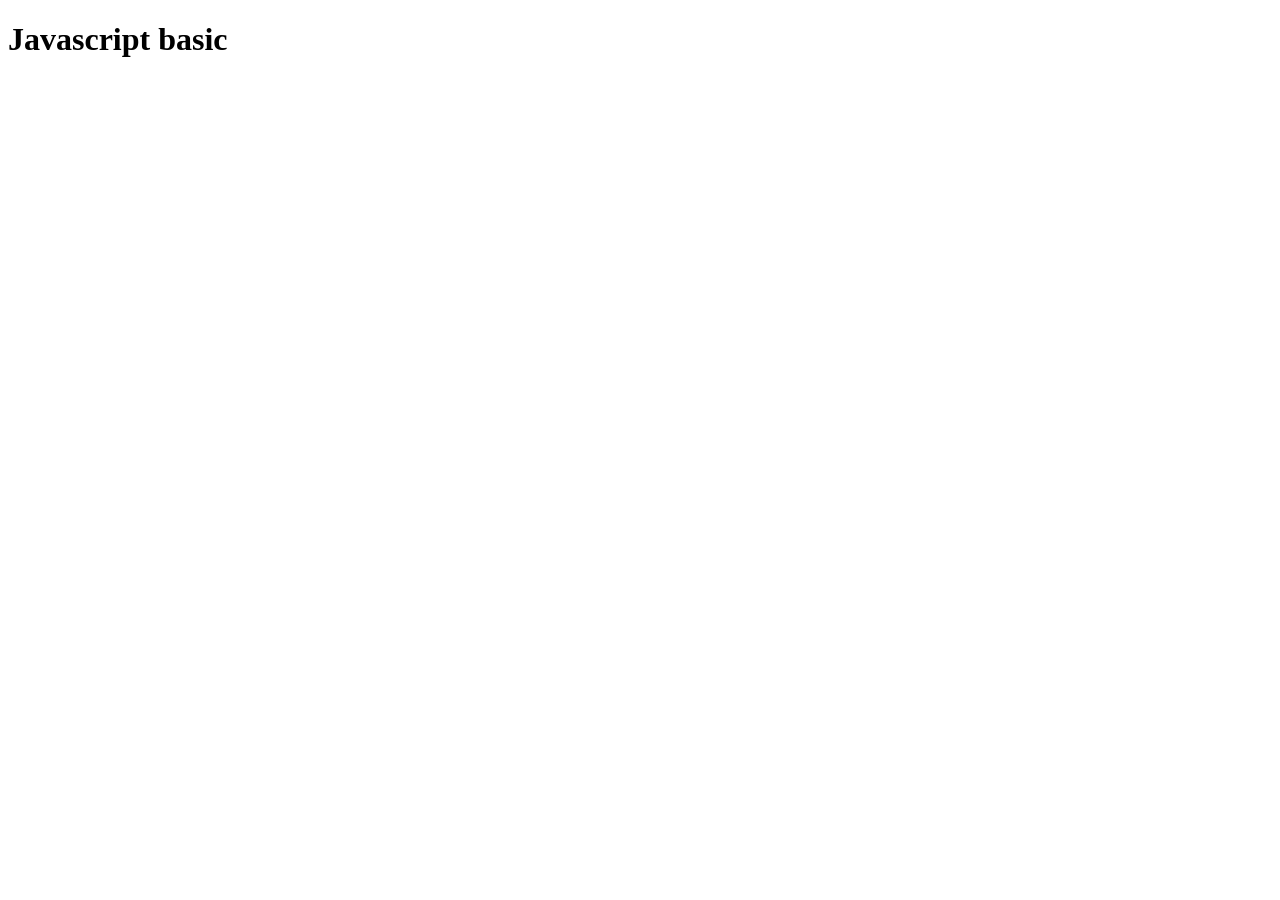
==== Lesson 1/index.html @ 5d5a02f2 "loops, array method" ====
<!DOCTYPE html>
<html lang="en">
  <head>
    <meta charset="UTF-8" />
    <meta name="viewport" content="width=device-width, initial-scale=1.0" />
    <title>Document</title>
  </head>
  <body>
    <h1>Javascript basic</h1>
    <script src="main.js"></script>
  </body>
</html>
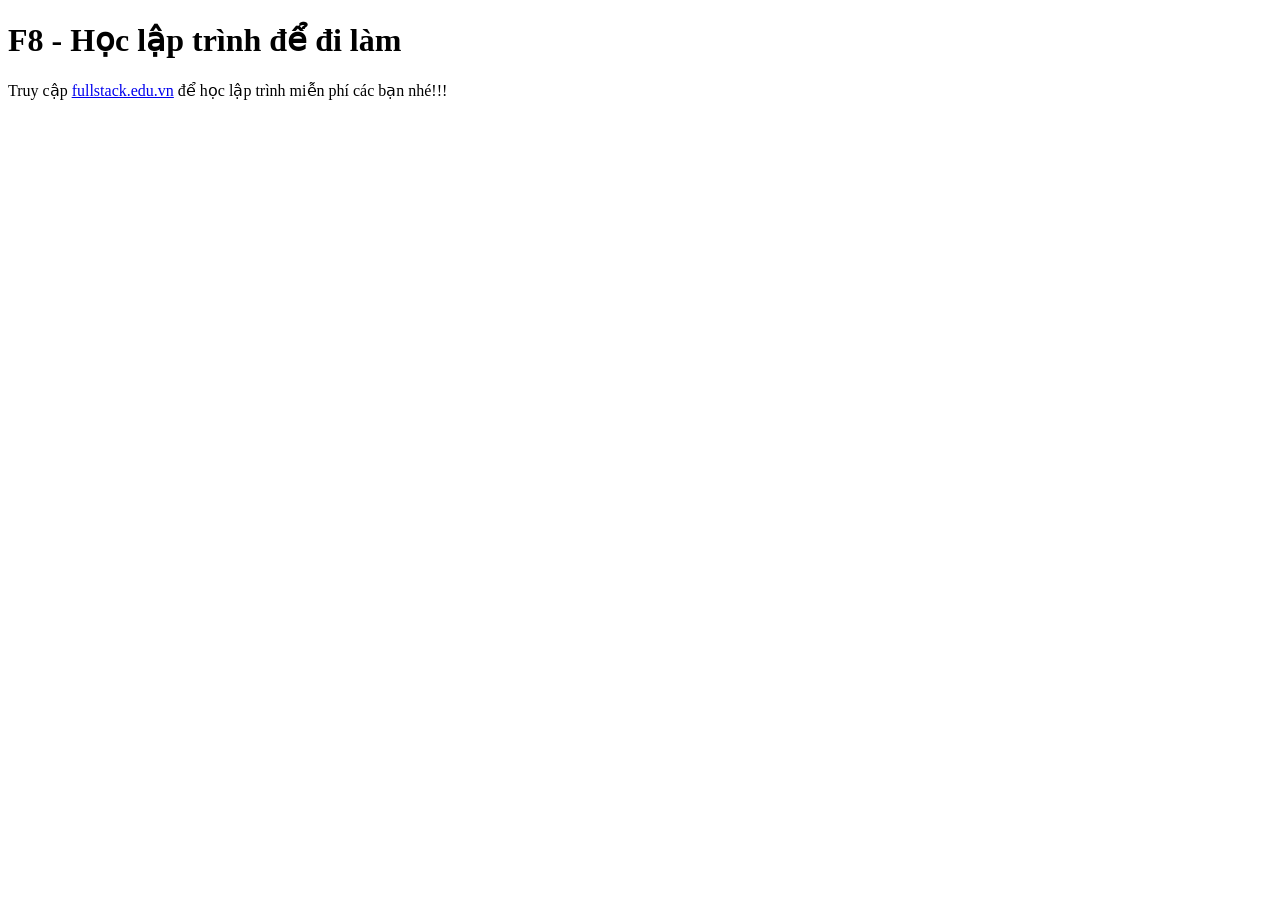
==== commit 844b6ce4: "do more callback functions, DOM, document object" ====
--- a/Lesson 1/index.html
+++ b/Lesson 1/index.html
@@ -6,7 +6,10 @@
     <title>Document</title>
   </head>
   <body>
-    <h1>Javascript basic</h1>
+    <h1>F8 - Học lập trình để đi làm</h1>
+    <p>
+      Truy cập <a>fullstack.edu.vn</a> để học lập trình miễn phí các bạn nhé!!!
+    </p>
     <script src="main.js"></script>
   </body>
 </html>
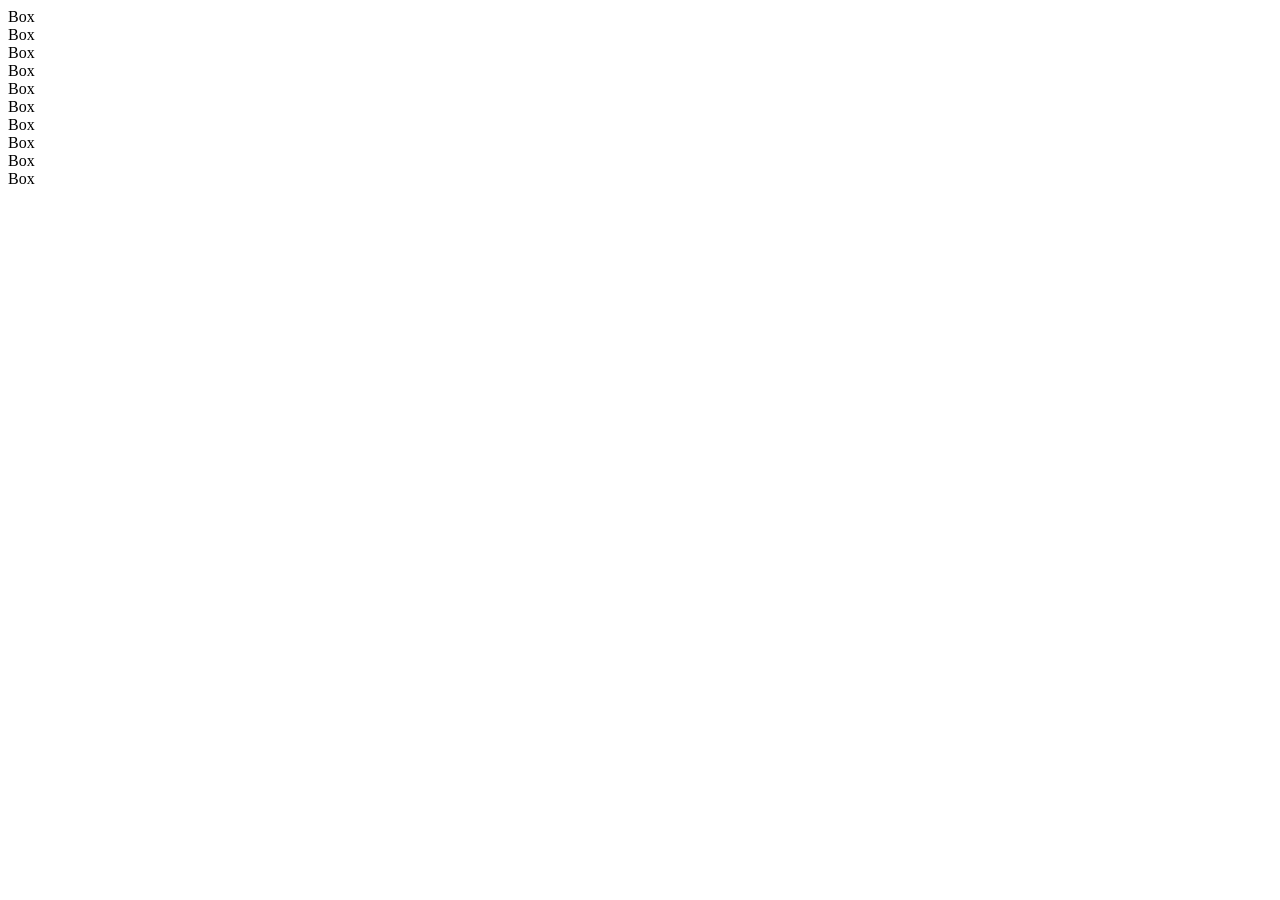
==== commit 3fefda5b: "DOM event, JSON, Promise" ====
--- a/Lesson 1/index.html
+++ b/Lesson 1/index.html
@@ -6,10 +6,16 @@
     <title>Document</title>
   </head>
   <body>
-    <h1>F8 - Học lập trình để đi làm</h1>
-    <p>
-      Truy cập <a>fullstack.edu.vn</a> để học lập trình miễn phí các bạn nhé!!!
-    </p>
+    <div>Box</div>
+    <div>Box</div>
+    <div>Box</div>
+    <div>Box</div>
+    <div>Box</div>
+    <div>Box</div>
+    <div>Box</div>
+    <div>Box</div>
+    <div>Box</div>
+    <div>Box</div>
     <script src="main.js"></script>
   </body>
 </html>
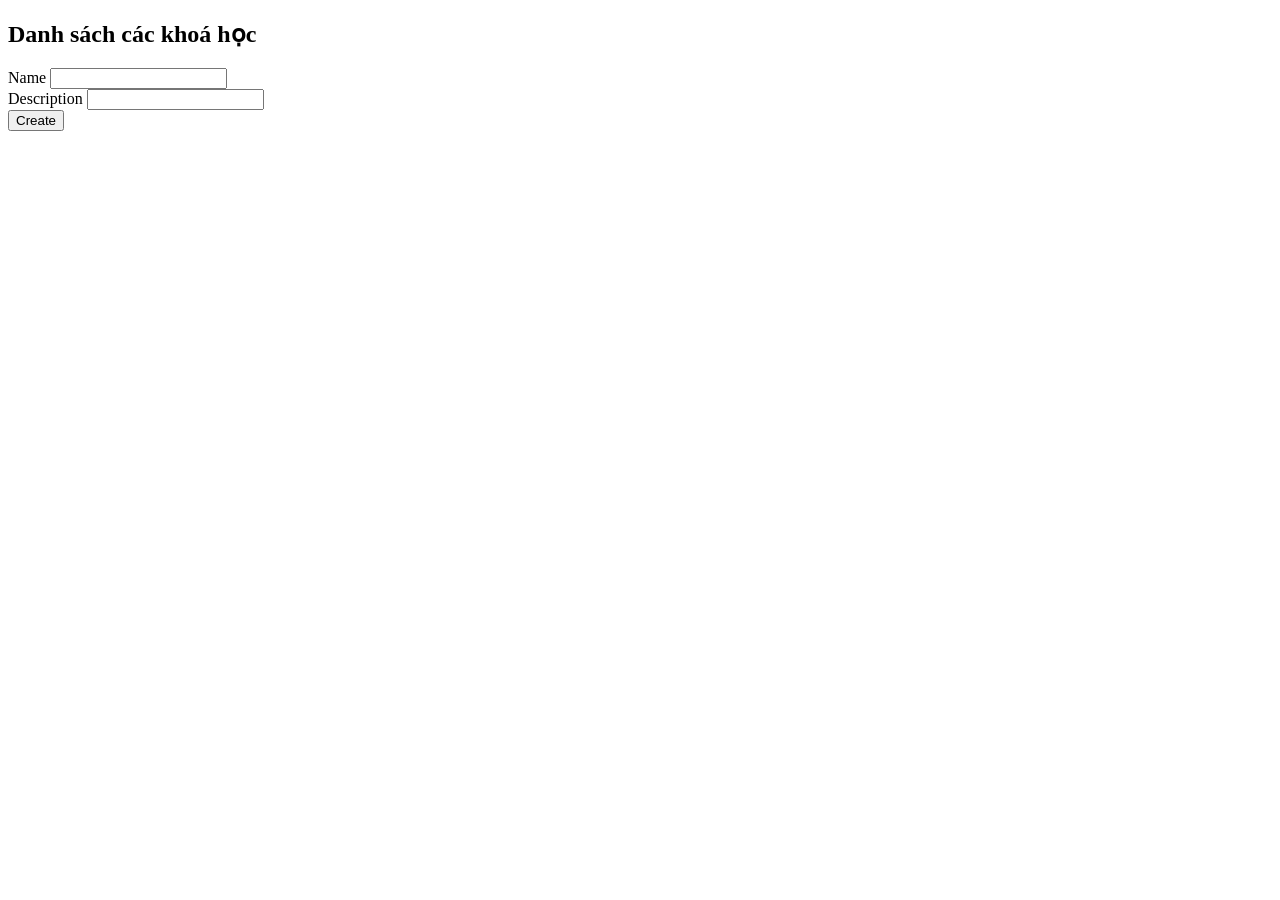
==== commit 6a312be6: "fetch, thêm/sửa/xoá với POSTMAN, ES6" ====
--- a/Lesson 1/index.html
+++ b/Lesson 1/index.html
@@ -6,16 +6,24 @@
     <title>Document</title>
   </head>
   <body>
-    <div>Box</div>
-    <div>Box</div>
-    <div>Box</div>
-    <div>Box</div>
-    <div>Box</div>
-    <div>Box</div>
-    <div>Box</div>
-    <div>Box</div>
-    <div>Box</div>
-    <div>Box</div>
+    <!-- <ul id="posts-block"></ul> -->
+    <div>
+      <h2>Danh sách các khoá học</h2>
+      <ul id="list-courses"></ul>
+    </div>
+    <div>
+      <div>
+        <label for="">Name</label>
+        <input type="text" name="name" />
+      </div>
+      <div>
+        <label for="">Description</label>
+        <input type="text" name="Description" />
+      </div>
+      <div>
+        <button id="create">Create</button>
+      </div>
+    </div>
     <script src="main.js"></script>
   </body>
 </html>
